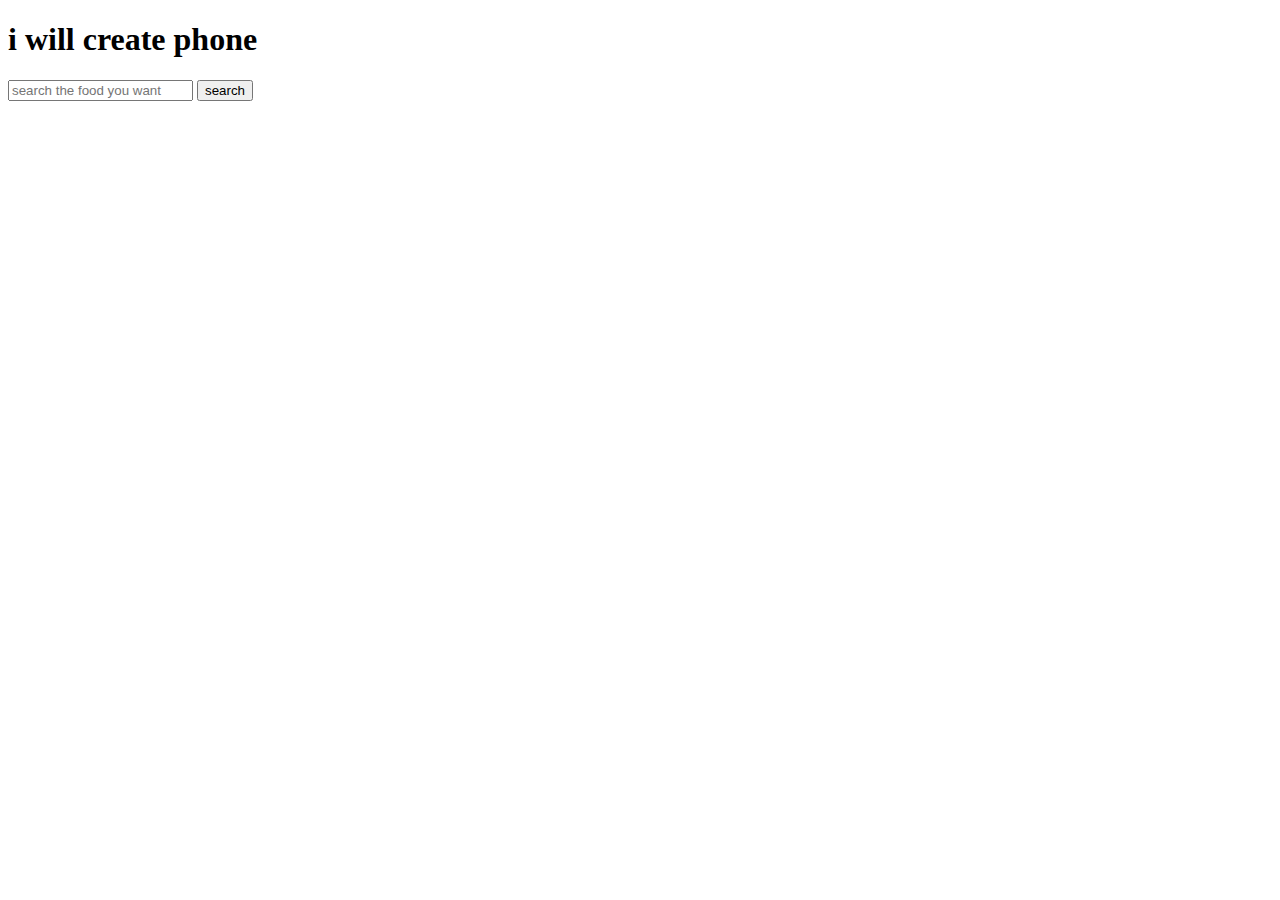
==== index.html @ faf37bc8 "some problem solving" ====
<!DOCTYPE html>
<html lang="en">
<head>
    <meta charset="UTF-8">
    <meta http-equiv="X-UA-Compatible" content="IE=edge">
    <meta name="viewport" content="width=device-width, initial-scale=1.0">
    <title>assinemtn 6</title>
    <link href="https://cdn.jsdelivr.net/npm/bootstrap@5.1.3/dist/css/bootstrap.min.css" rel="stylesheet" integrity="sha384-1BmE4kWBq78iYhFldvKuhfTAU6auU8tT94WrHftjDbrCEXSU1oBoqyl2QvZ6jIW3" crossorigin="anonymous">
<style>
  .hell{
    width: 500px;
    height: 59px;
    overflow: hidden;
  }
</style>
</head>
<body>
    <h1 class="bg-primary m-5">i will create phone</h1>

    
    <div class="input-group mb-3 w-50 mx-auto">
        <input id="search-field" type="text" class="form-control" placeholder="search the food you want" aria-label="Recipient's username" aria-describedby="button-addon2">
        <button onclick="searchPhone()" class="btn btn-outline-secondary" type="button" id="button-search">search</button>
      </div>

      
        <!-- single meal details -->
        <div id="search-details" class="w-100  mx-auto  "  style="width: 40px;">
         
        </div>
        
        <div id="diver">

        </div>
      <div id="search-result" class="row row-cols-1 row-cols-md-3 g-4">
        
        
      </div>
      <script src="main.js"></script>
</body>
</html>
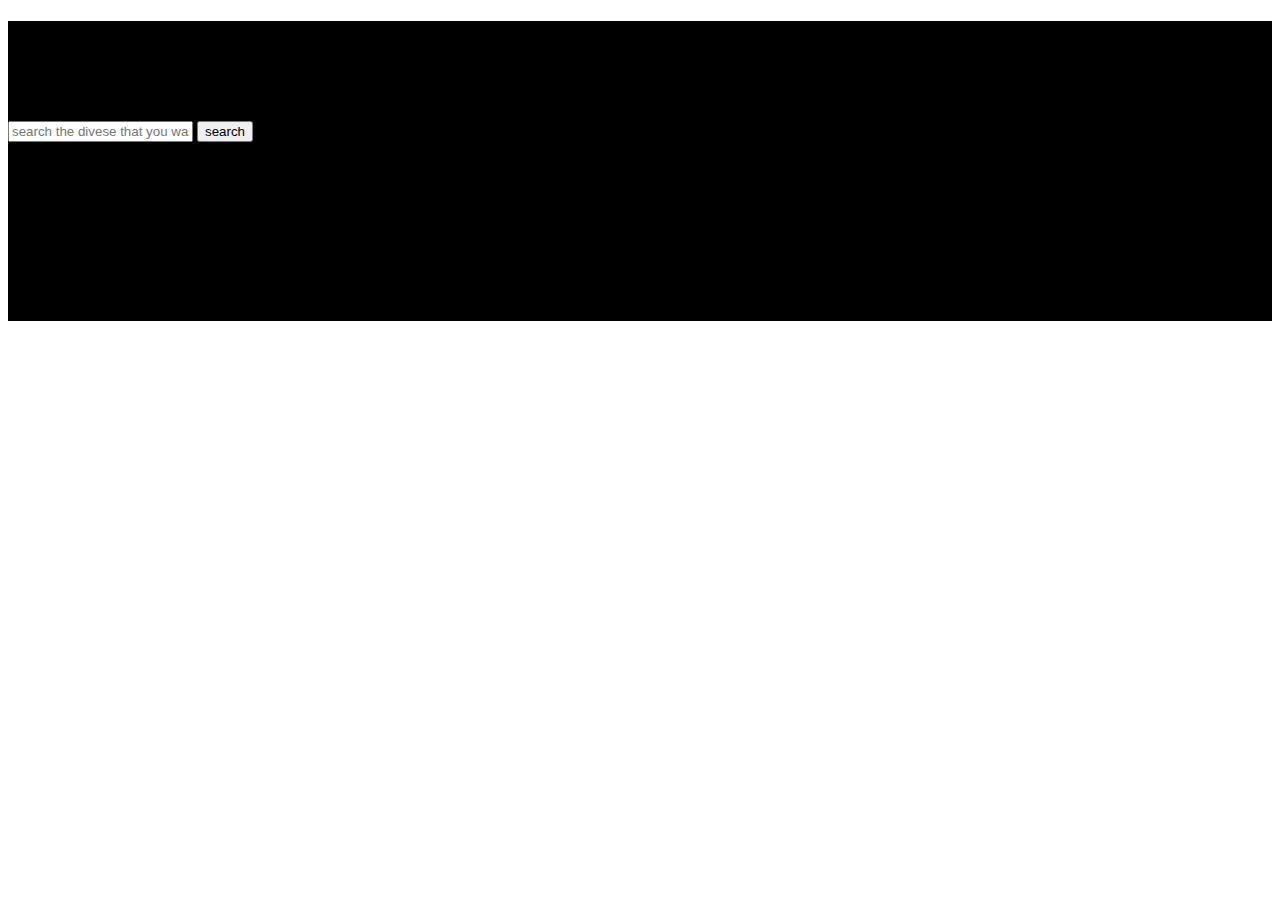
==== commit 23c2996b: "some change" ====
--- a/index.html
+++ b/index.html
@@ -7,21 +7,96 @@
     <title>assinemtn 6</title>
     <link href="https://cdn.jsdelivr.net/npm/bootstrap@5.1.3/dist/css/bootstrap.min.css" rel="stylesheet" integrity="sha384-1BmE4kWBq78iYhFldvKuhfTAU6auU8tT94WrHftjDbrCEXSU1oBoqyl2QvZ6jIW3" crossorigin="anonymous">
 <style>
-  .hell{
+
+ 
+  .heder{
+    /* width: 1370px;
+    height: 300px;
+    background-image: url('images.jpg');
+    background-size:  cover;
+    background-repeat: no-repeat; 
+    overflow: scroll; */
+    background-color: black;
+    height: 300px;
+    
+
+  }
+  .g{
     width: 500px;
     height: 59px;
-    overflow: hidden;
+    overflow: scroll;
+  }
+  @media only screen 
+and (min-device-width : 1200px) 
+and (max-device-width : 2000px){ 
+    .table-flex{
+    display: flex;
+    flex-direction: column;
+    height: 500px;
+    width: 600px ;
+    overflow: scroll;
+    
+  }
+    
+  }
+ 
+  .table{
+    width: 500px !important;
+    margin: 20px;
+  }
+  @media only screen and (max-width:669px) {
+    *{
+      box-sizing: border-box;
+      margin: 0;
+      padding: 0;
+    }
+    .card{
+      width: 100% !important;
+    }
+    .heder{
+      width: 100%;
+    }
+  .hell{
+    display: flex;
+    flex-direction: column;
+    align-items: center;
+    justify-content: center;
+  }
+  .table-flex{
+    display: flex;
+    flex-direction: column;
+    height: 400px;
+    /* width:  !important; */
+    overflow: scroll;
+  }
+.table{
+    display: flex;
+    flex-direction: column;
+    align-items: center;
+    justify-content: center;
+     /* margin-left: 40px; */
+     width: 100% !important;
+  }
+  .ngc{
+    width: 400px !important;
+  }
   }
 </style>
 </head>
 <body>
-    <h1 class="bg-primary m-5">i will create phone</h1>
+   <header class="heder mb-5">
+    
+    <h1 class="text-center mt-5 text-white display-1 bold">Welcome to <span class="text-danger">PHONE DOKAN</span> </h1>
+    <h3 class="text-center text-success">we bring the lathest phone for you</h3>
+    <div class="input-group mb-3 w-50 mx-auto mt-5">
+      <input id="search-field" type="text" class="form-control" placeholder="search the divese that you want" aria-label="Recipient's username" aria-describedby="button-addon2">
+      <button onclick="searchPhone()" class="btn btn-outline-secondary bg-success text-white " type="button" id="button-search">search</button>
+    </div>
+
+   </header>
 
     
-    <div class="input-group mb-3 w-50 mx-auto">
-        <input id="search-field" type="text" class="form-control" placeholder="search the food you want" aria-label="Recipient's username" aria-describedby="button-addon2">
-        <button onclick="searchPhone()" class="btn btn-outline-secondary" type="button" id="button-search">search</button>
-      </div>
+    
 
       
         <!-- single meal details -->
